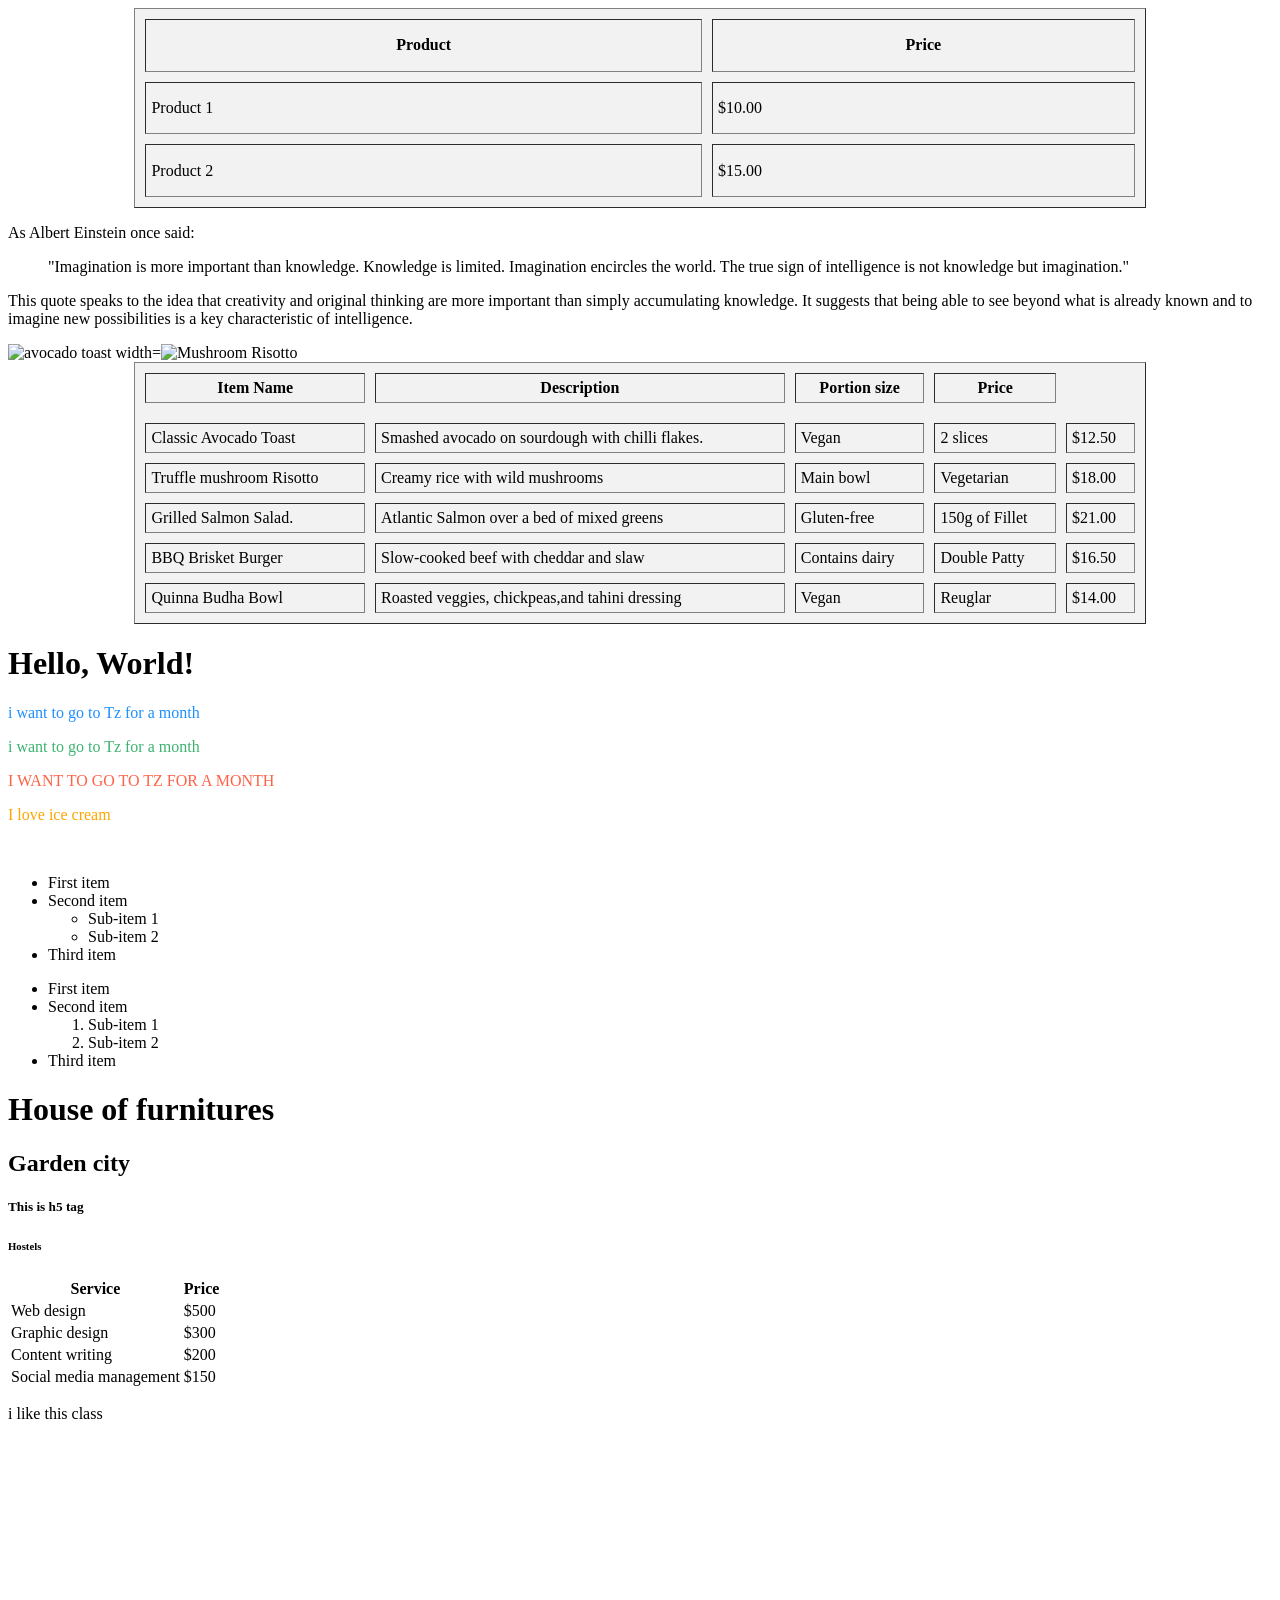
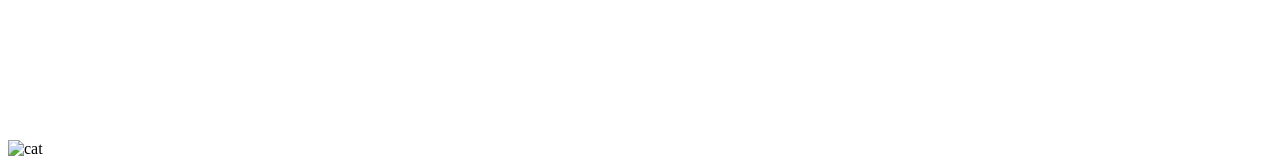
==== index.html @ 9db3ae98 "Update index.html" ====
<!DOCTYPE html>
<html>
<head>
  <title>My First Web Page</title>
</head>
<body>
<table border="1" cellspacing="10" cellpadding="5" width="80%" height="200" align="center" bgcolor="#f2f2f2">
  <tr>
    <th>Product</th>
    <th>Price</th>
  </tr>
  <tr>
    <td>Product 1</td>
    <td>$10.00</td>
  </tr>
  <tr>
    <td>Product 2</td>
    <td>$15.00</td>
  </tr>
</table>
  <p>As Albert Einstein once said:</p>
<blockquote>
  <p>"Imagination is more important than knowledge. Knowledge is limited. Imagination encircles the world. The true sign of intelligence is not knowledge but imagination."</p>
</blockquote>
<p>This quote speaks to the idea that creativity and original thinking are more important than simply accumulating knowledge. It suggests that being able to see beyond what is already known and to imagine new possibilities is a key characteristic of intelligence.</p>
  <table border="1" cellspacing="10" cellpadding="5" width="80%" height="200" align="center" bgcolor="#f2f2f2">
  <tr> 
    <thead>
     <tr>
       <th>Item Name</th>
       <th>Description</th>
       <th>Portion size</th>
       <th>Price</th>
     </tr> 
    </thead>
    <tbody>
      <tr>
        <td>Classic Avocado Toast</td>
        <td>Smashed avocado on sourdough with chilli flakes.</td>
        <td>Vegan</td>
        <td>2 slices</td>
        <td>$12.50</td>
        <img src="C:\Users\mercy\OneDrive\Desktop\CICT017 PROJECT\IMAGES\Avocado-toast.jpg" alt="avocado toast width="500" Height="300">
      </tr>
    <tr>
      <td>Truffle mushroom Risotto</td>
      <td>Creamy rice with wild mushrooms</td>
      <td>Main bowl</td>
      <td>Vegetarian</td>
      <td>$18.00</td>
      <img src= "C:\Users\mercy\OneDrive\Desktop\CICT017 PROJECT\IMAGES\Vegan mushroom risotto.jpg" alt="Mushroom Risotto" width="500" Height="300">
    </tr>
      <tr>
        <td>Grilled Salmon Salad.</td>
        <td>Atlantic Salmon over a bed of mixed greens</td>
        <td>Gluten-free</td>
        <td>150g of Fillet</td>
        <td>$21.00</td>
      </tr>
      <tr>
        <td>BBQ Brisket Burger</td>
        <td>Slow-cooked beef with cheddar and slaw</td>
        <td>Contains dairy</td>
        <td>Double Patty</td>
        <td>$16.50</td>
      </tr>
      <tr>
       <td>Quinna Budha Bowl</td>
        <td>Roasted veggies, chickpeas,and tahini dressing</td>
        <td>Vegan</td>
        <td>Reuglar</td>
        <td>$14.00</td>
      </tr>
    </tbody>
  </table>
    
  <h1>Hello, World!</h1> 
  <p style="color:DodgerBlue;"> i want to go to Tz for a month </p>
  <p style="color:MediumSeaGreen;"> i want to go to Tz for a month</p>
  <p style="color:Tomato;"> I WANT TO GO TO TZ FOR A MONTH </p>
  <p style="color:Orange;">I love ice cream</p>
  <br>
  <ul>
  <li>First item</li>
  <li>Second item
    <ul>
      <li>Sub-item 1</li>
      <li>Sub-item 2</li>
    </ul>
  </li>
  <li>Third item</li>
</ul>
  <ul>
  <li>First item</li>
  <li>Second item
    <ol>
      <li>Sub-item 1</li>
      <li>Sub-item 2</li>
    </ol>
  </li>
  <li>Third item</li>
</ul>
  <h1>House of furnitures</h1>
  <h2>Garden city</h2>
  <h5>This is h5 tag</h5>
  <h6>Hostels</h6>
  <table>
  <tr>
    <th>Service</th>
    <th>Price</th>
  </tr>
  <tr>
    <td>Web design</td>
    <td>$500</td>
  </tr>
  <tr>
    <td>Graphic design</td>
    <td>$300</td>
  </tr>
  <tr>
    <td>Content writing</td>
    <td>$200</td>
  </tr>
  <tr>
    <td>Social media management</td>
    <td>$150</td>
  </tr>
</table>
<p>  i like this class   </p>
   <img src="C:\Users\mercy\OneDrive\Desktop\CICT017 PROJECT\IMAGES\cat.jpg" alt="cat" width="500" height="300">
 <iframe width="560" height="315" 
   src="https://www.youtube.com/embed/Q5_j5iEItwQ?si=M6jwTyEHw6jS0BpW" title="YouTube video player" 
   frameborder="0" allow="accelerometer; autoplay; clipboard-write; encrypted-media; gyroscope; picture-in-picture; web-share" referrerpolicy="strict-origin-when-cross-origin" allowfullscreen>
  
 </iframe>
</body>

</html>
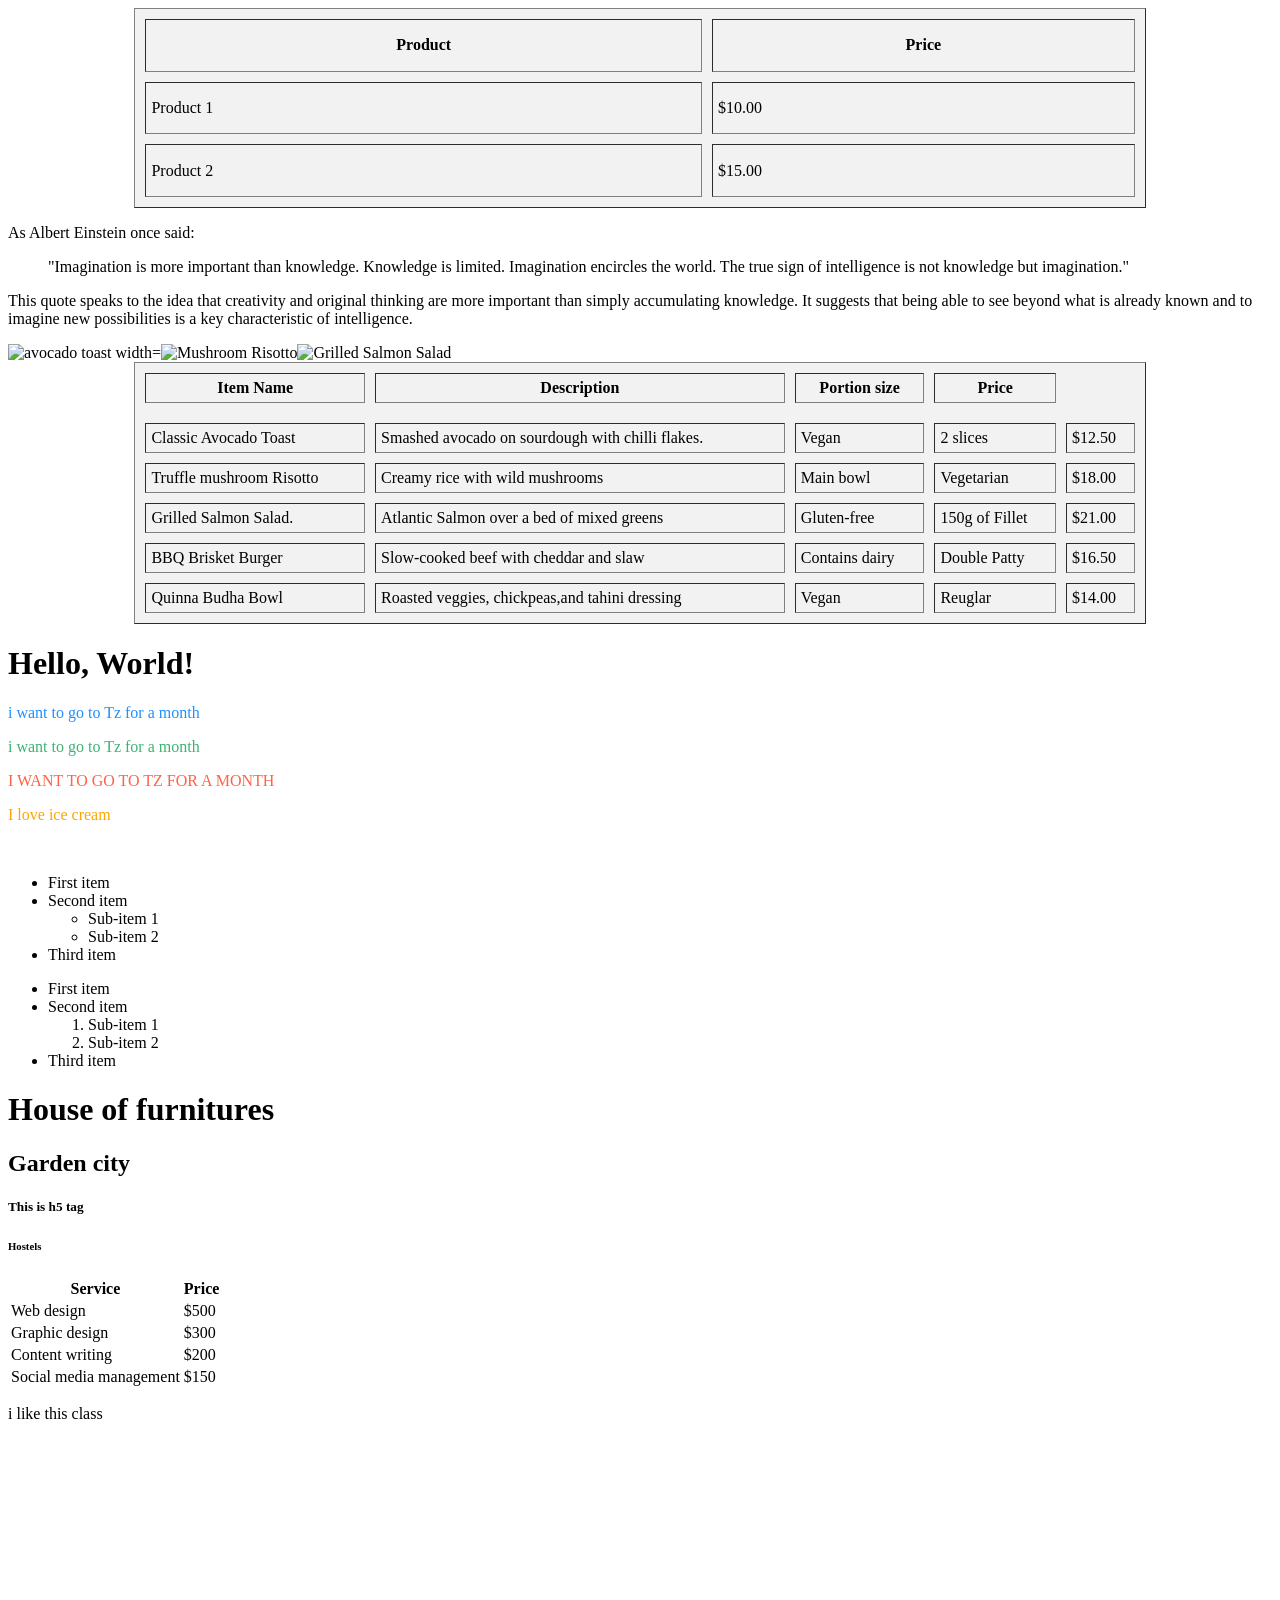
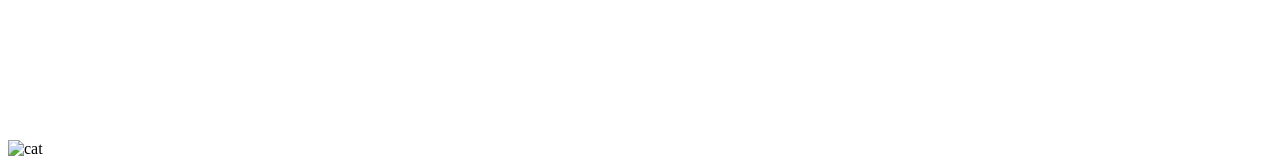
==== commit bd25a6b4: "Update index.html" ====
--- a/index.html
+++ b/index.html
@@ -56,6 +56,7 @@
         <td>Gluten-free</td>
         <td>150g of Fillet</td>
         <td>$21.00</td>
+        <img src="C:\Users\mercy\OneDrive\Desktop\CICT017 PROJECT\IMAGES\grilled salmon salad.jpg" alt="Grilled Salmon Salad" Width="500" Height="300">
       </tr>
       <tr>
         <td>BBQ Brisket Burger</td>
@@ -180,3 +181,4 @@
 
 
 
+
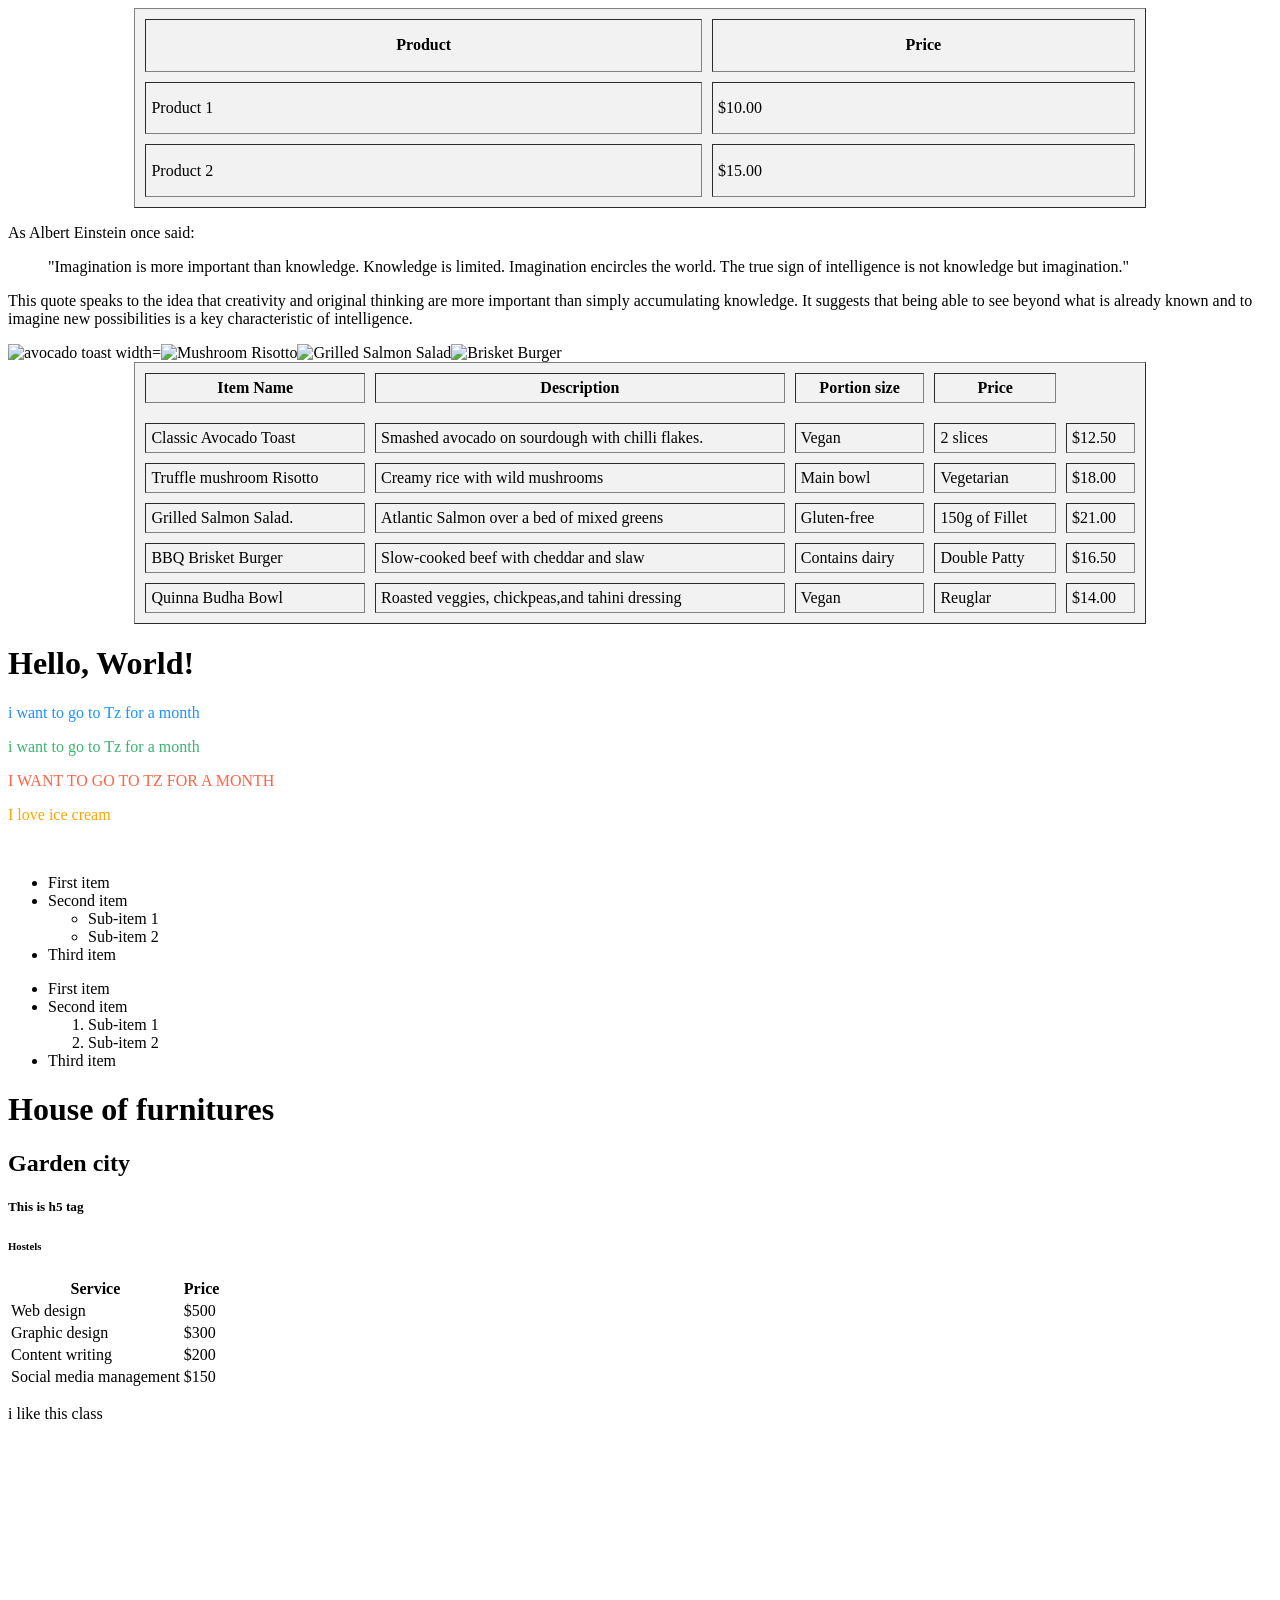
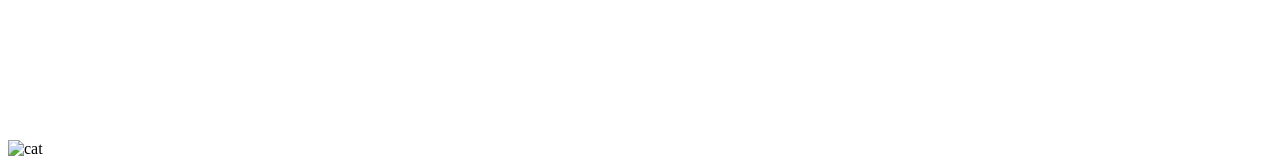
==== commit e1f8cd2f: "Update index.html" ====
--- a/index.html
+++ b/index.html
@@ -64,6 +64,7 @@
         <td>Contains dairy</td>
         <td>Double Patty</td>
         <td>$16.50</td>
+        <img src="C:\Users\mercy\OneDrive\Desktop\CICT017 PROJECT\IMAGES\BBQ brisket burger.jpg" alt="Brisket Burger" Width="500" Height="300">
       </tr>
       <tr>
        <td>Quinna Budha Bowl</td>
@@ -182,3 +183,4 @@
 
 
 
+
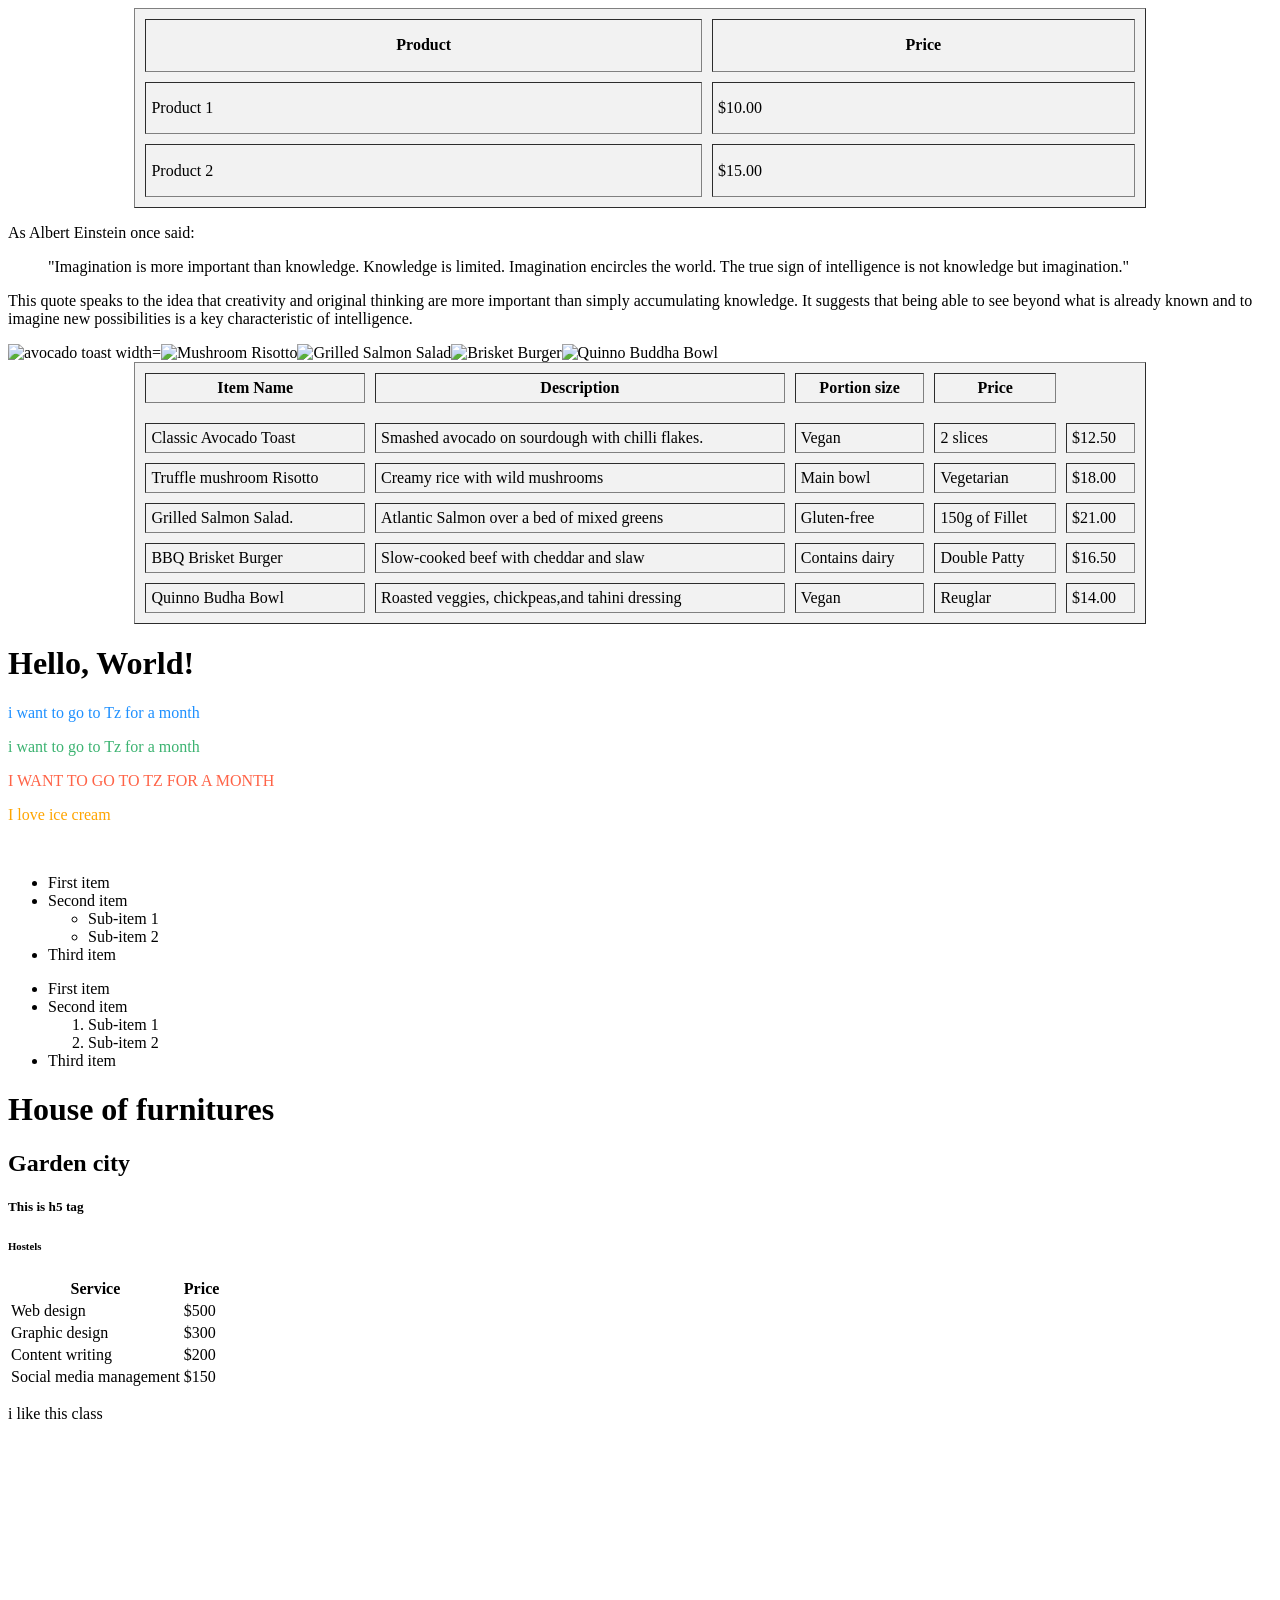
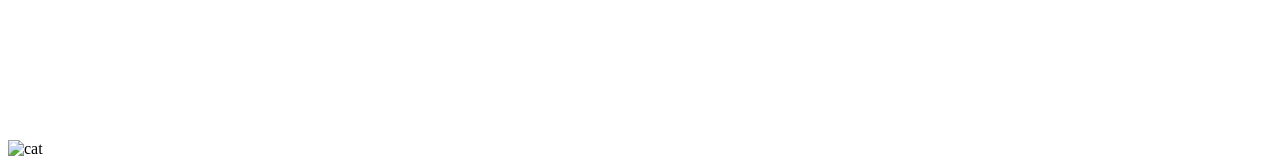
==== commit 1587619d: "Update index.html" ====
--- a/index.html
+++ b/index.html
@@ -67,11 +67,12 @@
         <img src="C:\Users\mercy\OneDrive\Desktop\CICT017 PROJECT\IMAGES\BBQ brisket burger.jpg" alt="Brisket Burger" Width="500" Height="300">
       </tr>
       <tr>
-       <td>Quinna Budha Bowl</td>
+       <td>Quinno Budha Bowl</td>
         <td>Roasted veggies, chickpeas,and tahini dressing</td>
         <td>Vegan</td>
         <td>Reuglar</td>
         <td>$14.00</td>
+        <img src="C:\Users\mercy\OneDrive\Desktop\CICT017 PROJECT\IMAGES\Quinno buddha bowl.jpg" alt="Quinno Buddha Bowl" Width="500" Height="300">
       </tr>
     </tbody>
   </table>
@@ -184,3 +185,4 @@
 
 
 
+
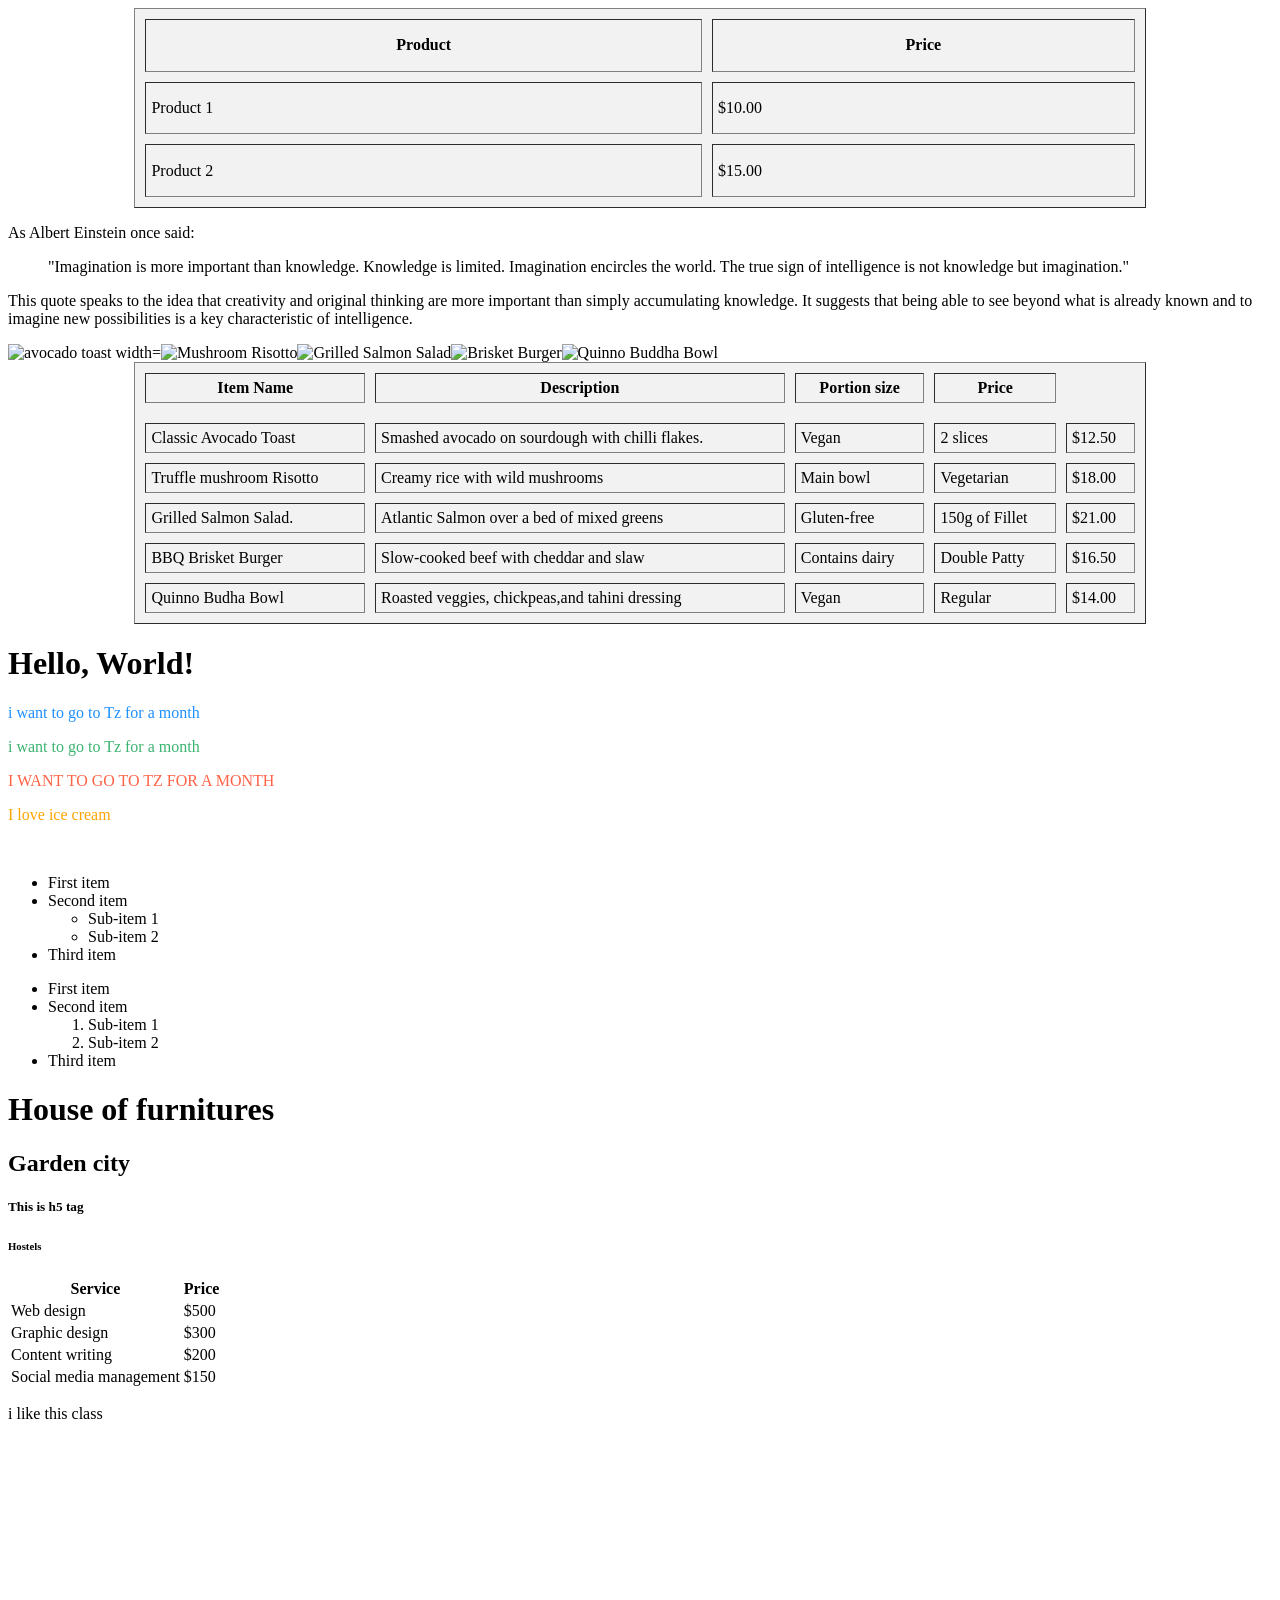
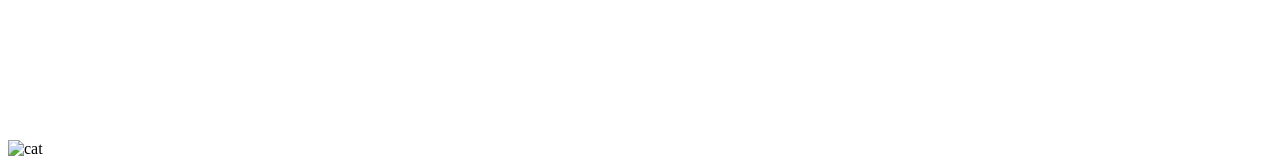
==== commit 565eaab5: "Update index.html" ====
--- a/index.html
+++ b/index.html
@@ -70,7 +70,7 @@
        <td>Quinno Budha Bowl</td>
         <td>Roasted veggies, chickpeas,and tahini dressing</td>
         <td>Vegan</td>
-        <td>Reuglar</td>
+        <td>Regular</td>
         <td>$14.00</td>
         <img src="C:\Users\mercy\OneDrive\Desktop\CICT017 PROJECT\IMAGES\Quinno buddha bowl.jpg" alt="Quinno Buddha Bowl" Width="500" Height="300">
       </tr>
@@ -186,3 +186,4 @@
 
 
 
+
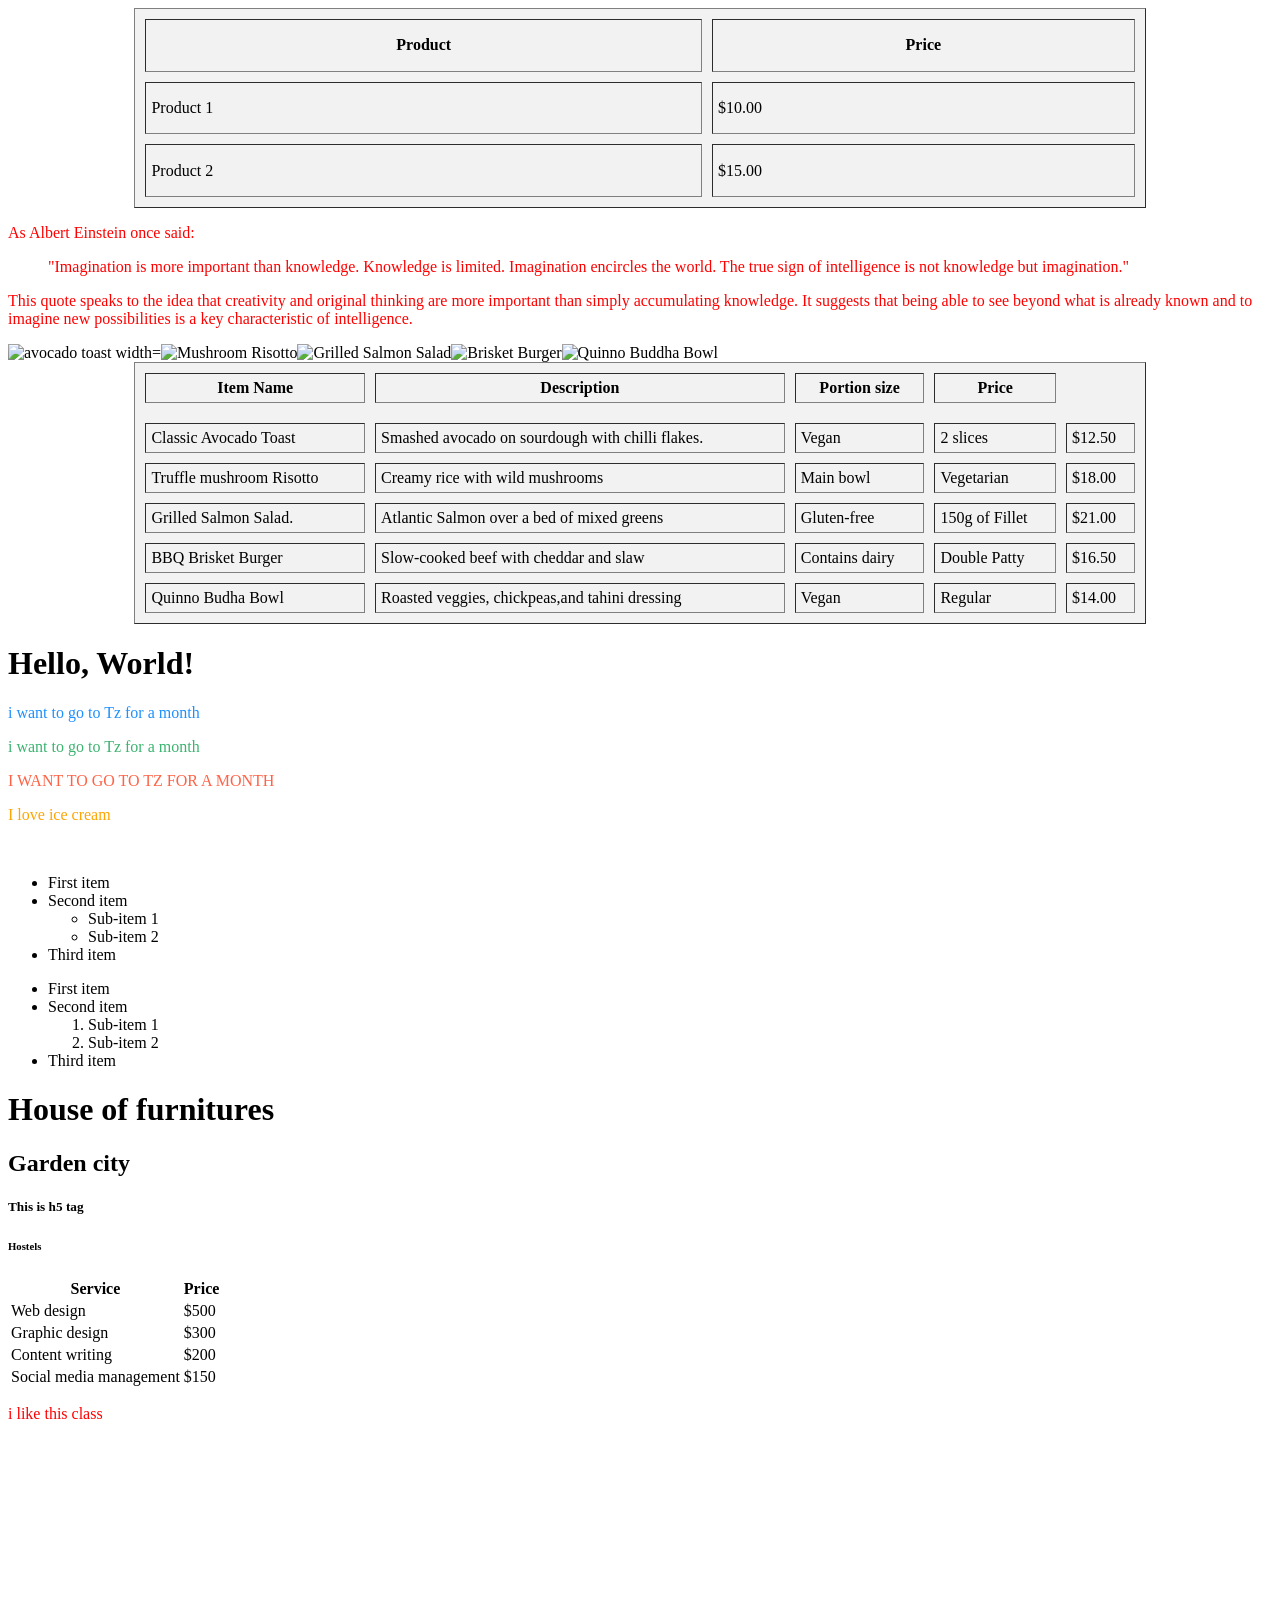
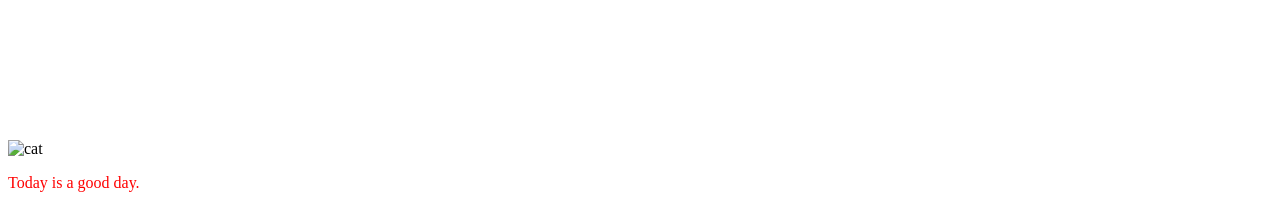
==== commit 0bc9f6fd: "Update index.html" ====
--- a/index.html
+++ b/index.html
@@ -139,51 +139,63 @@
 </body>
 
 </html>
-
-
-
-
-
-
-
-
-
-
-
-
-
-
-
-
-
-
-
-
-
-
-
-
-
-
-
-
-
-
-
-
-
-
-
-
-
-
-
-
-
-
-
-
-
-
-
-
+<head>
+  <style>
+    p {
+      color: red;
+    }
+  </style>
+</head>
+
+<body>
+  <p>Today is a good day.</p>
+</body>
+
+
+
+
+
+
+
+
+
+
+
+
+
+
+
+
+
+
+
+
+
+
+
+
+
+
+
+
+
+
+
+
+
+
+
+
+
+
+
+
+
+
+
+
+
+
+
+
+
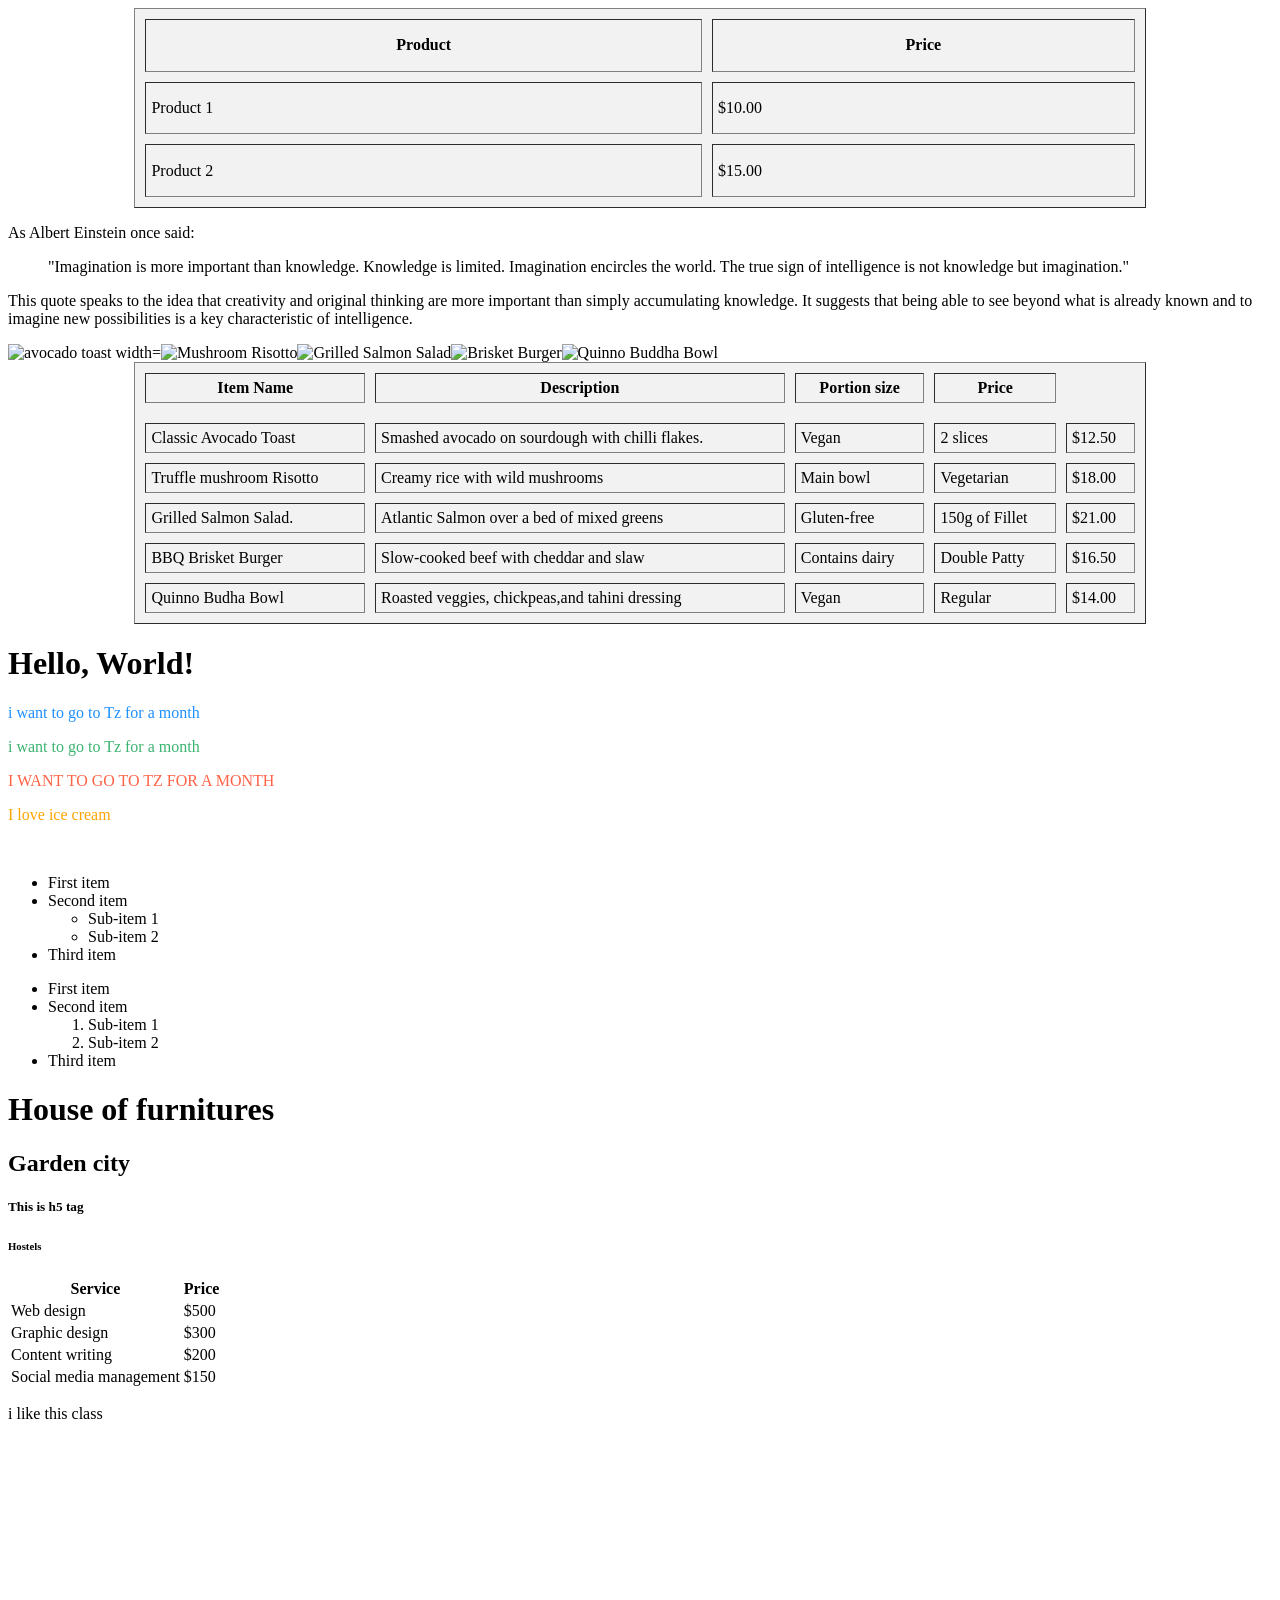
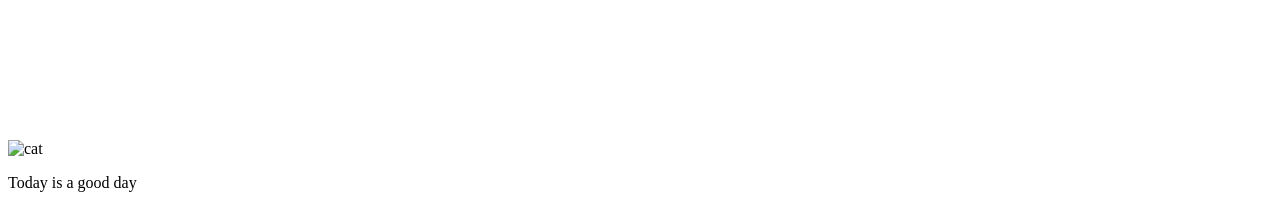
==== commit 10ff19b8: "Update index.html" ====
--- a/index.html
+++ b/index.html
@@ -142,13 +142,13 @@
 <head>
   <style>
     p {
-      color: red;
+      color: green,bold;
     }
   </style>
 </head>
 
 <body>
-  <p>Today is a good day.</p>
+  <p>Today is a good day</p>
 </body>
 
 
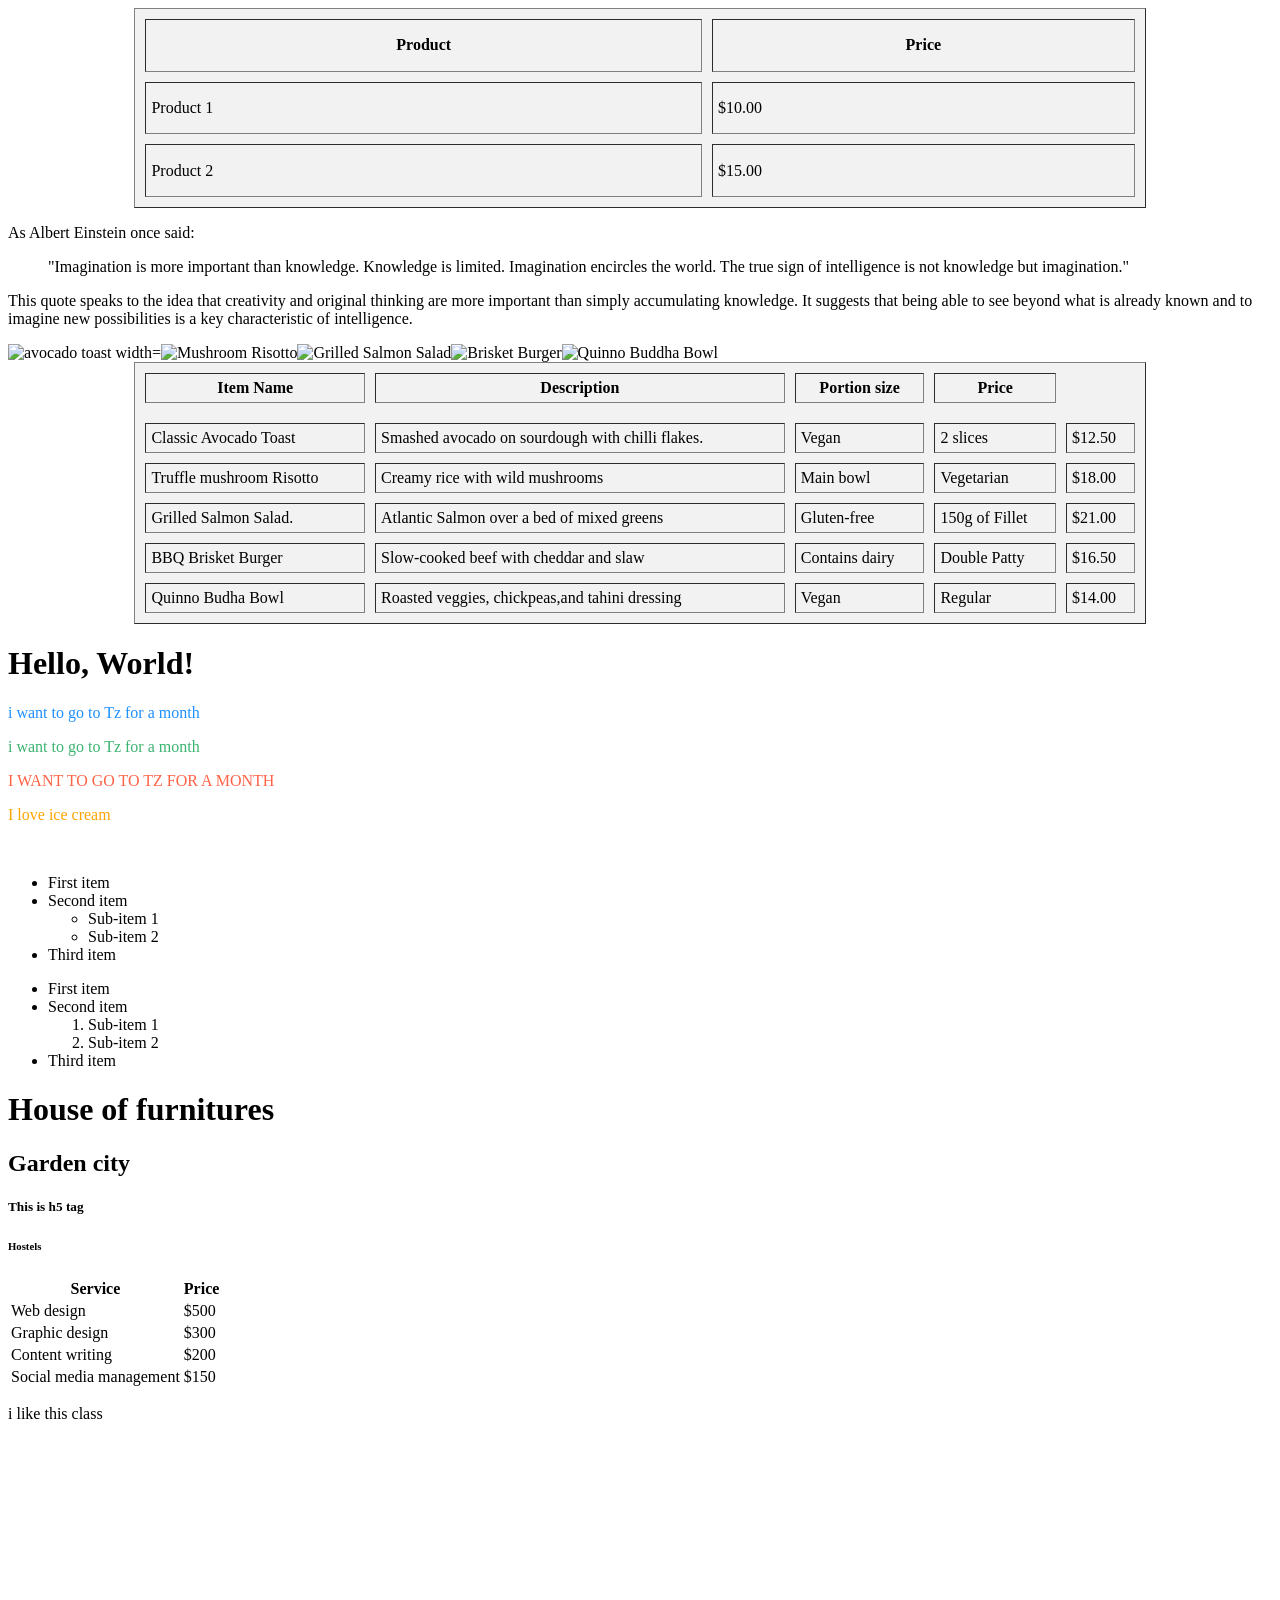
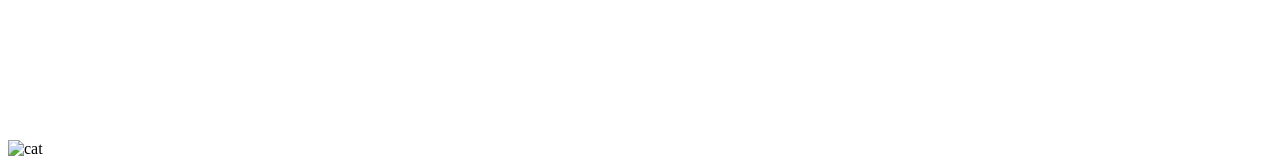
==== commit 86012569: "Update index.html" ====
--- a/index.html
+++ b/index.html
@@ -139,17 +139,6 @@
 </body>
 
 </html>
-<head>
-  <style>
-    p {
-      color: green,bold;
-    }
-  </style>
-</head>
-
-<body>
-  <p>Today is a good day</p>
-</body>
 
 
 
@@ -199,3 +188,5 @@
 
 
 
+
+
